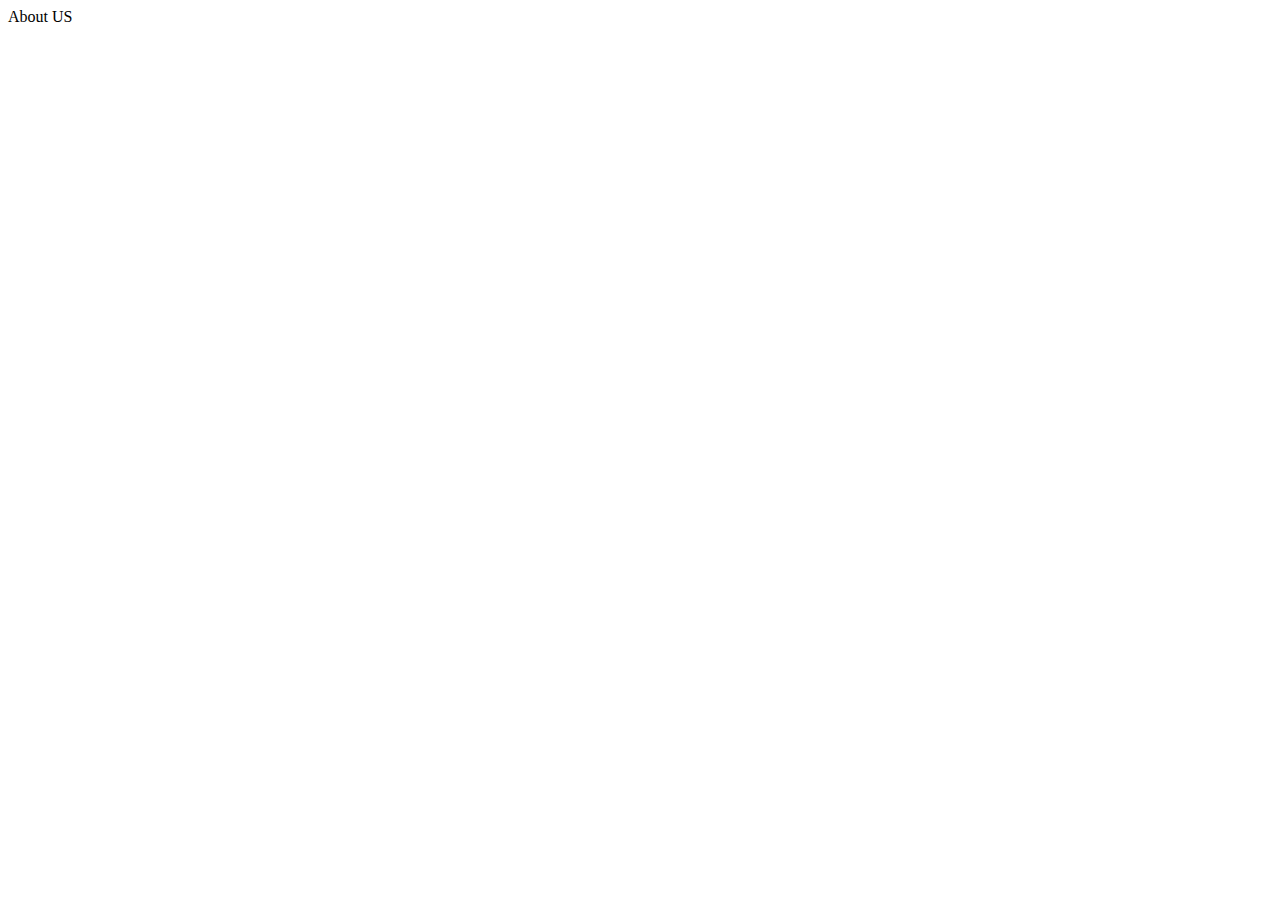
==== pages/about.html @ f076c89e "update" ====
<!DOCTYPE html>
<html lang="en">
<head>
    <meta charset="UTF-8">
    <meta http-equiv="X-UA-Compatible" content="IE=edge">
    <meta name="viewport" content="width=device-width, initial-scale=1.0">
    <title>Document</title>
</head>
<body>
    <div>About US</div>
</body>
</html>
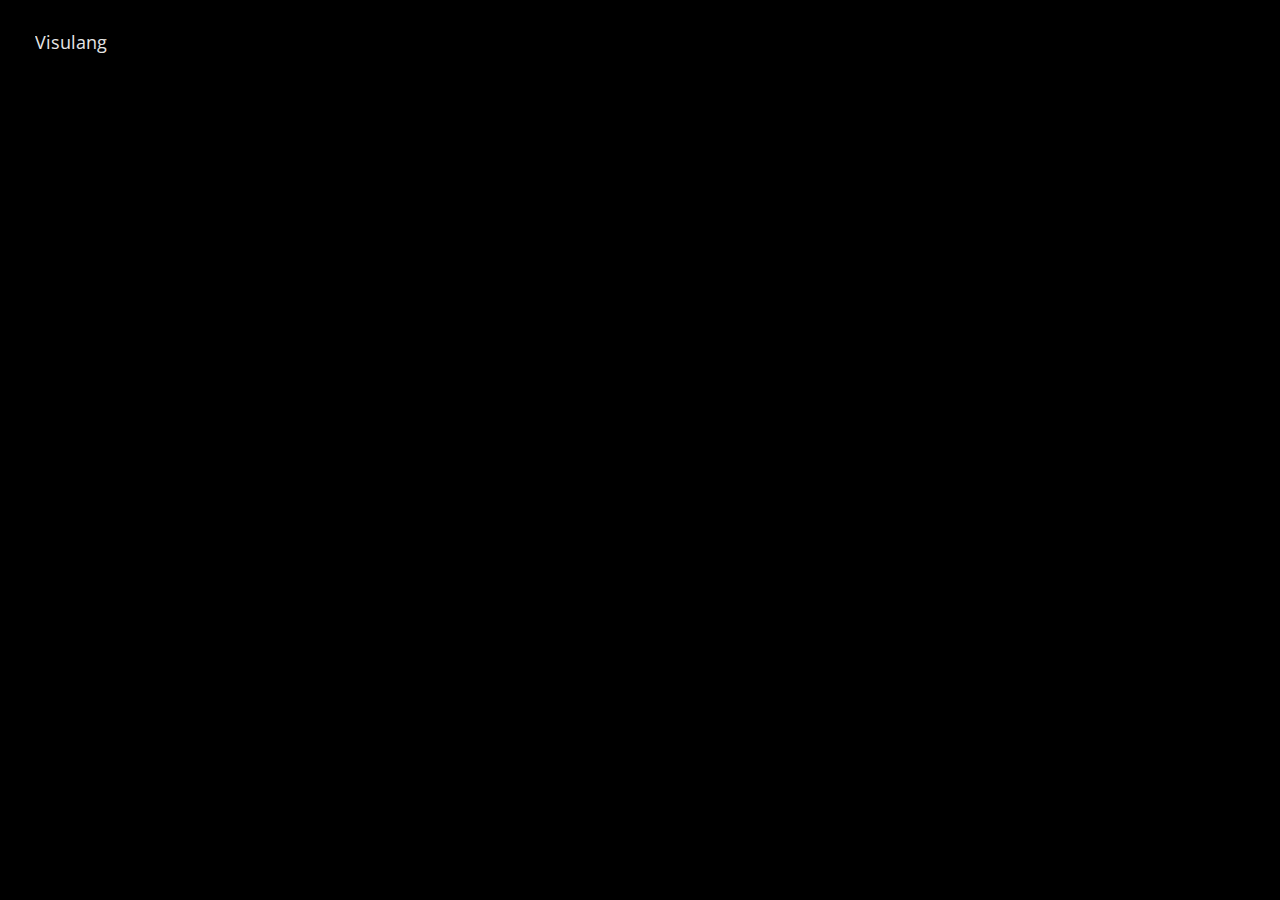
==== commit cf502e51: "updaate" ====
--- a/pages/about.html
+++ b/pages/about.html
@@ -4,9 +4,26 @@
     <meta charset="UTF-8">
     <meta http-equiv="X-UA-Compatible" content="IE=edge">
     <meta name="viewport" content="width=device-width, initial-scale=1.0">
+    <link rel="stylesheet" href="https://cdnjs.cloudflare.com/ajax/libs/font-awesome/6.2.1/css/all.min.css" integrity="sha512-MV7K8+y+gLIBoVD59lQIYicR65iaqukzvf/nwasF0nqhPay5w/9lJmVM2hMDcnK1OnMGCdVK+iQrJ7lzPJQd1w==" crossorigin="anonymous" referrerpolicy="no-referrer" />
+    <link rel="stylesheet" href="../style/global.css">
+    <link rel="stylesheet" href="../style/nav.css">
+    <link rel="stylesheet" href="../style/nav_mobile.css" media="only screen and (max-width: 450px)">
+    <link rel="stylesheet" href="../style/about/about.css">
     <title>Document</title>
 </head>
 <body>
-    <div>About US</div>
+    <div class="aboutContainer">
+        <nav class="nav-container">
+            <a class="nav-a" href="/">
+                <i class="fa-solid fa-chevron-left"></i>
+                <div>Visulang</div>
+            </a>
+        </nav>
+        <div class="canvasContainers"></div>
+        <div class="nav-alert">Swipe the screen to move the text</div>
+    </div>
 </body>
+    <script src="https://cdnjs.cloudflare.com/ajax/libs/p5.js/1.5.0/p5.min.js" integrity="sha512-WJXVjqeINVpi5XXJ2jn0BSCfp0y80IKrYh731gLRnkAS9TKc5KNt/OfLtu+fCueqdWniouJ1ubM+VI/hbo7POQ==" crossorigin="anonymous" referrerpolicy="no-referrer"></script>
+    <script src="../js/about/index.js"></script>
+    <script src="../js/about/Ball.js"></script>
 </html>--- a/style/global.css
+++ b/style/global.css
@@ -0,0 +1,22 @@
+@Import "./colors.css";
+@import url('https://fonts.googleapis.com/css2?family=Open+Sans:wght@400;500;600;700;800&display=swap');
+*{
+    margin: 0;
+    padding: 0;
+    box-sizing: border-box;
+    
+}
+
+li{
+    list-style-type: none;
+}
+
+a{
+    text-decoration: none;
+}
+
+body{
+    background-color: var(--text-c1);
+    font-family: 'Open Sans', sans-serif;
+    background-color: black;
+}--- a/style/nav.css
+++ b/style/nav.css
@@ -0,0 +1,29 @@
+.nav-container{
+    position: absolute;
+    top: 0;
+    left: 0;
+    padding: 30px;
+}
+
+.nav-a{
+    color: white;
+    display: flex;
+    align-items: center;
+    gap: 5px;
+    opacity: 0.9;
+    font-size: 18px;
+}
+
+
+.nav-alert{
+    display: none;
+    width: 100%;
+    text-align: center;
+    position: absolute;
+    bottom: 10px; 
+    left: 50%;
+    transform: translateX(-50%);
+    color: white;
+    font-size: 13px;
+    opacity: 0.7;
+}--- a/style/nav_mobile.css
+++ b/style/nav_mobile.css
@@ -0,0 +1,20 @@
+.nav-container{
+    padding: 20px;
+}
+
+.nav-a{
+    font-size: 14px;
+}
+
+.nav-alert{
+    display: block;
+    width: 100%;
+    text-align: center;
+    position: absolute;
+    bottom: 10px; 
+    left: 50%;
+    transform: translateX(-50%);
+    color: white;
+    font-size: 13px;
+    opacity: 0.7;
+}--- a/style/about/about.css
+++ b/style/about/about.css
@@ -0,0 +1,18 @@
+.aboutContainer{
+    width: 100vw;
+    height:100vh;
+    color: white;
+    position: relative;
+    overflow: hidden;
+}
+
+.canvasContainers{
+    position: absolute;
+    top: 0;
+    left: 0;
+    width: 100vw;
+    height: 100vh;
+    overflow: hidden;
+    /* background-color: re d; */
+    z-index: -1;
+}